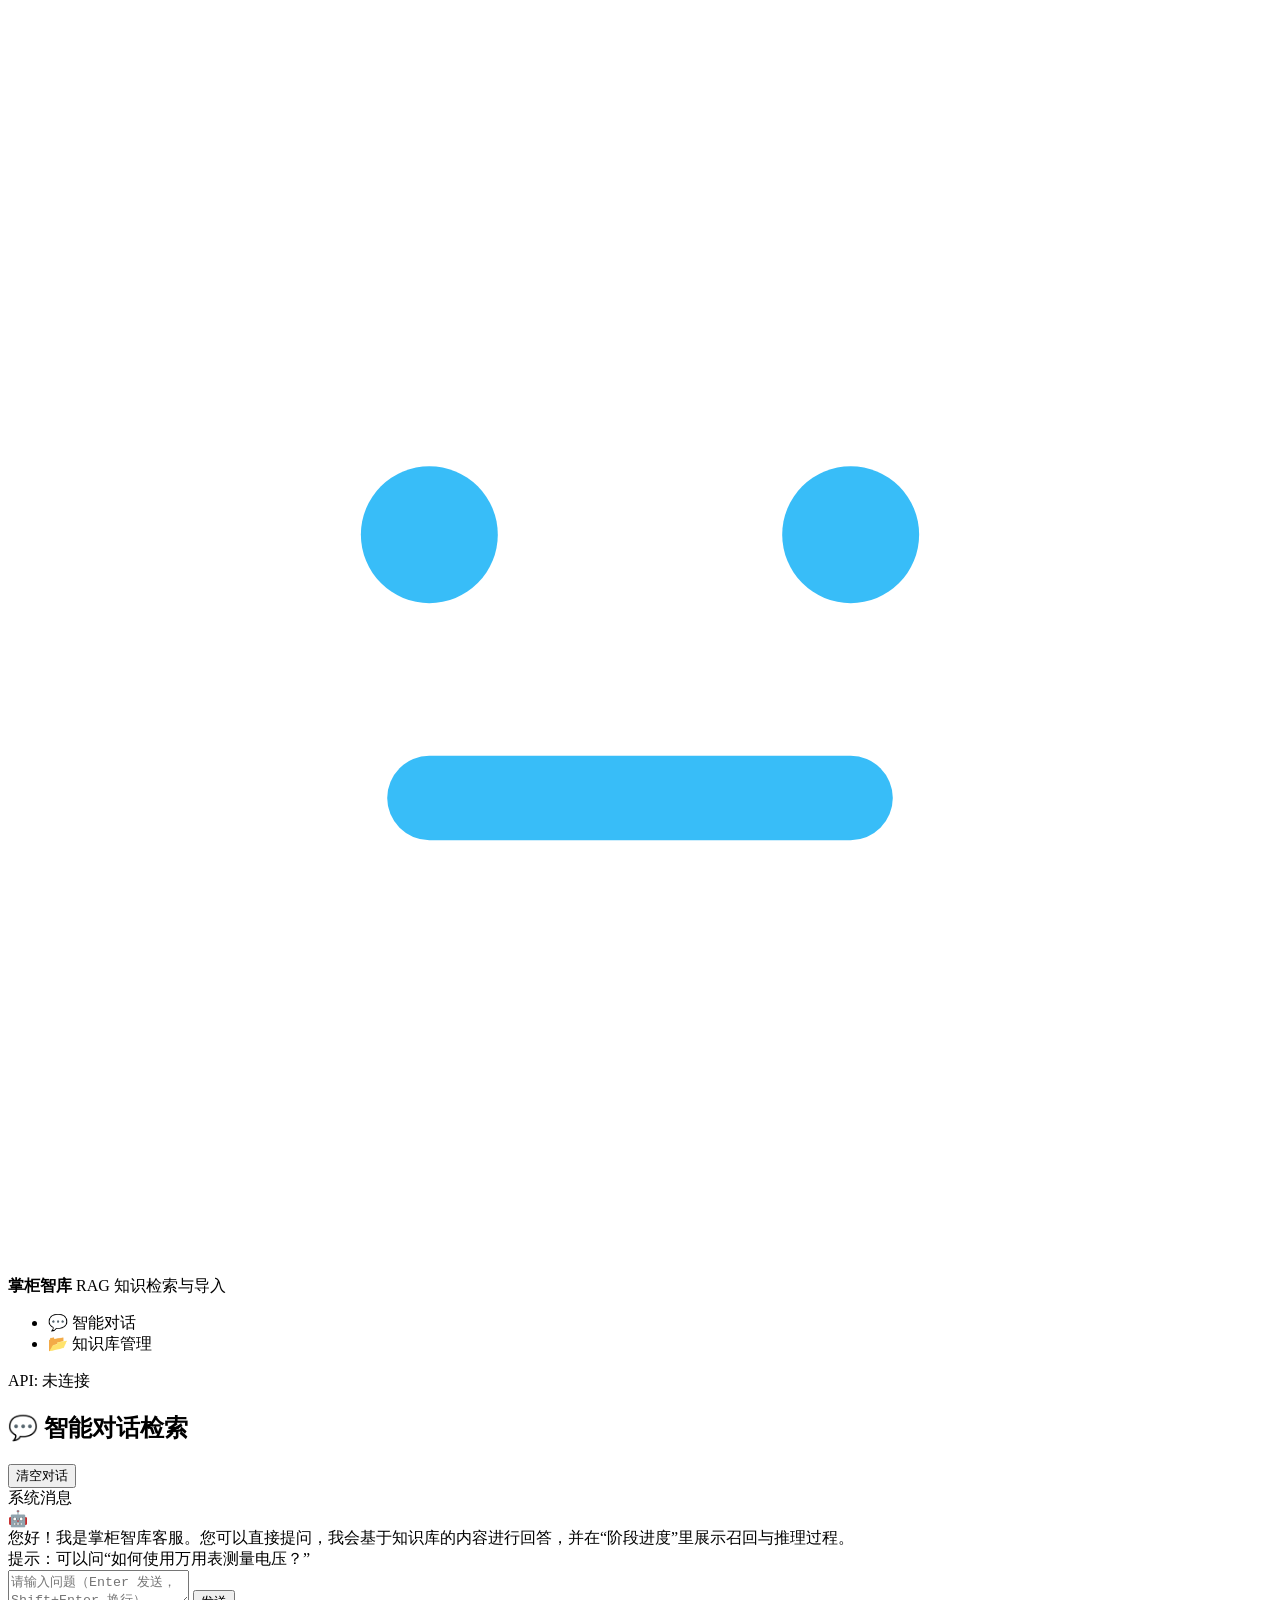
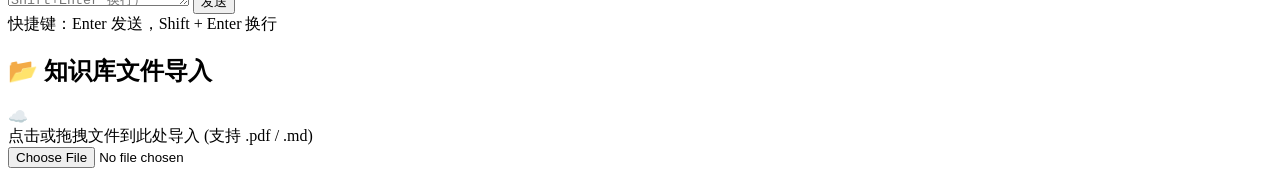
==== web/page/index.html @ 9c638b92 "refactor: 实现前后端SPA" ====
<!DOCTYPE html>
<html lang="zh-CN">
<head>
    <meta charset="UTF-8">
    <meta name="viewport" content="width=device-width, initial-scale=1.0">
    <title>掌柜智库</title>
    <!-- 引入高科技感统一独立样式表 -->
    <link rel="stylesheet" href="/static/css/style.css">
</head>
<body>

<div class="app-container">
    <!-- 1. 左侧一体化侧边栏 (Sidebar) -->
    <aside class="sidebar">
        <div class="brand">
            <div class="logo">
                <svg viewBox="0 0 24 24" fill="none" xmlns="http://www.w3.org/2000/svg">
                    <rect x="2.5" y="4" width="19" height="16" rx="3" fill="white"/>
                    <circle cx="12" cy="1.8" r="1.4" fill="white"/>
                    <rect x="11.6" y="1.8" width="0.8" height="2.2" fill="white"/>
                    <circle cx="8" cy="10" r="1.3" fill="#38bdf8"/>
                    <circle cx="16" cy="10" r="1.3" fill="#38bdf8"/>
                    <rect x="7.2" y="14.2" width="9.6" height="1.6" rx="0.8" fill="#38bdf8"/>
                </svg>
            </div>
            <div class="title">
                <strong>掌柜智库</strong>
                <span>RAG 知识检索与导入</span>
            </div>
        </div>

        <!-- 导航菜单 -->
        <nav>
            <ul class="nav-menu">
                <li class="nav-item active" data-tab="tab-chat">
                    <span>💬</span> 智能对话
                </li>
                <li class="nav-item" data-tab="tab-import">
                    <span>📂</span> 知识库管理
                </li>
            </ul>
        </nav>

        <!-- 底部状态指示 -->
        <div class="sidebar-footer">
            <span class="pill" id="apiPill">API: 未连接</span>
        </div>
    </aside>

    <!-- 2. 右侧核心工作面板 (Main Content) -->
    <main class="main-content">
        
        <!-- Tab 1: 智能对话面板 -->
        <div class="tab-pane active" id="tab-chat">
            <div class="topbar">
                <h2>💬 智能对话检索</h2>
                <div class="top-actions">
                    <button class="btn btn-secondary" id="btnClear">清空对话</button>
                </div>
            </div>

            <!-- 消息气泡对话区 -->
            <div class="chat-container" id="chat">
                <div class="dayline">系统消息</div>
                <div class="msg bot">
                    <div class="avatar bot">🤖</div>
                    <div>
                        <div class="bubble">您好！我是掌柜智库客服。您可以直接提问，我会基于知识库的内容进行回答，并在“阶段进度”里展示召回与推理过程。</div>
                        <div class="meta">提示：可以问“如何使用万用表测量电压？”</div>
                    </div>
                </div>
            </div>

            <!-- 输入区域 -->
            <div class="composer-area">
                <div class="composer-row">
                    <textarea id="input" placeholder="请输入问题（Enter 发送，Shift+Enter 换行）"></textarea>
                    <button class="send" id="send">发送</button>
                </div>
                <div class="hint">
                    快捷键：<span class="kbd">Enter</span> 发送，<span class="kbd">Shift</span> + <span class="kbd">Enter</span> 换行
                </div>
            </div>
        </div>

        <!-- Tab 2: 知识库文件导入面板 -->
        <div class="tab-pane" id="tab-import">
            <div class="topbar">
                <h2>📂 知识库文件导入</h2>
            </div>

            <!-- 文件导入主要区域 -->
            <div class="import-container">
                <div class="import-content-wrap">
                    <!-- 拖拽上传区 -->
                    <div class="upload-area" id="dropZone" onclick="document.getElementById('fileInput').click()">
                        <div class="upload-icon">☁️</div>
                        <div class="upload-text">点击或拖拽文件到此处导入 (支持 .pdf / .md)</div>
                        <input type="file" id="fileInput" class="file-input" accept=".pdf,.md">
                    </div>

                    <!-- 上传与解析进度列表 -->
                    <div id="fileList" class="file-list">
                        <!-- 动态上传项占位 -->
                    </div>
                </div>
            </div>
        </div>

    </main>
</div>

<!-- 引入分离的前端主业务逻辑脚本 -->
<script src="/static/js/app.js"></script>
</body>
</html>
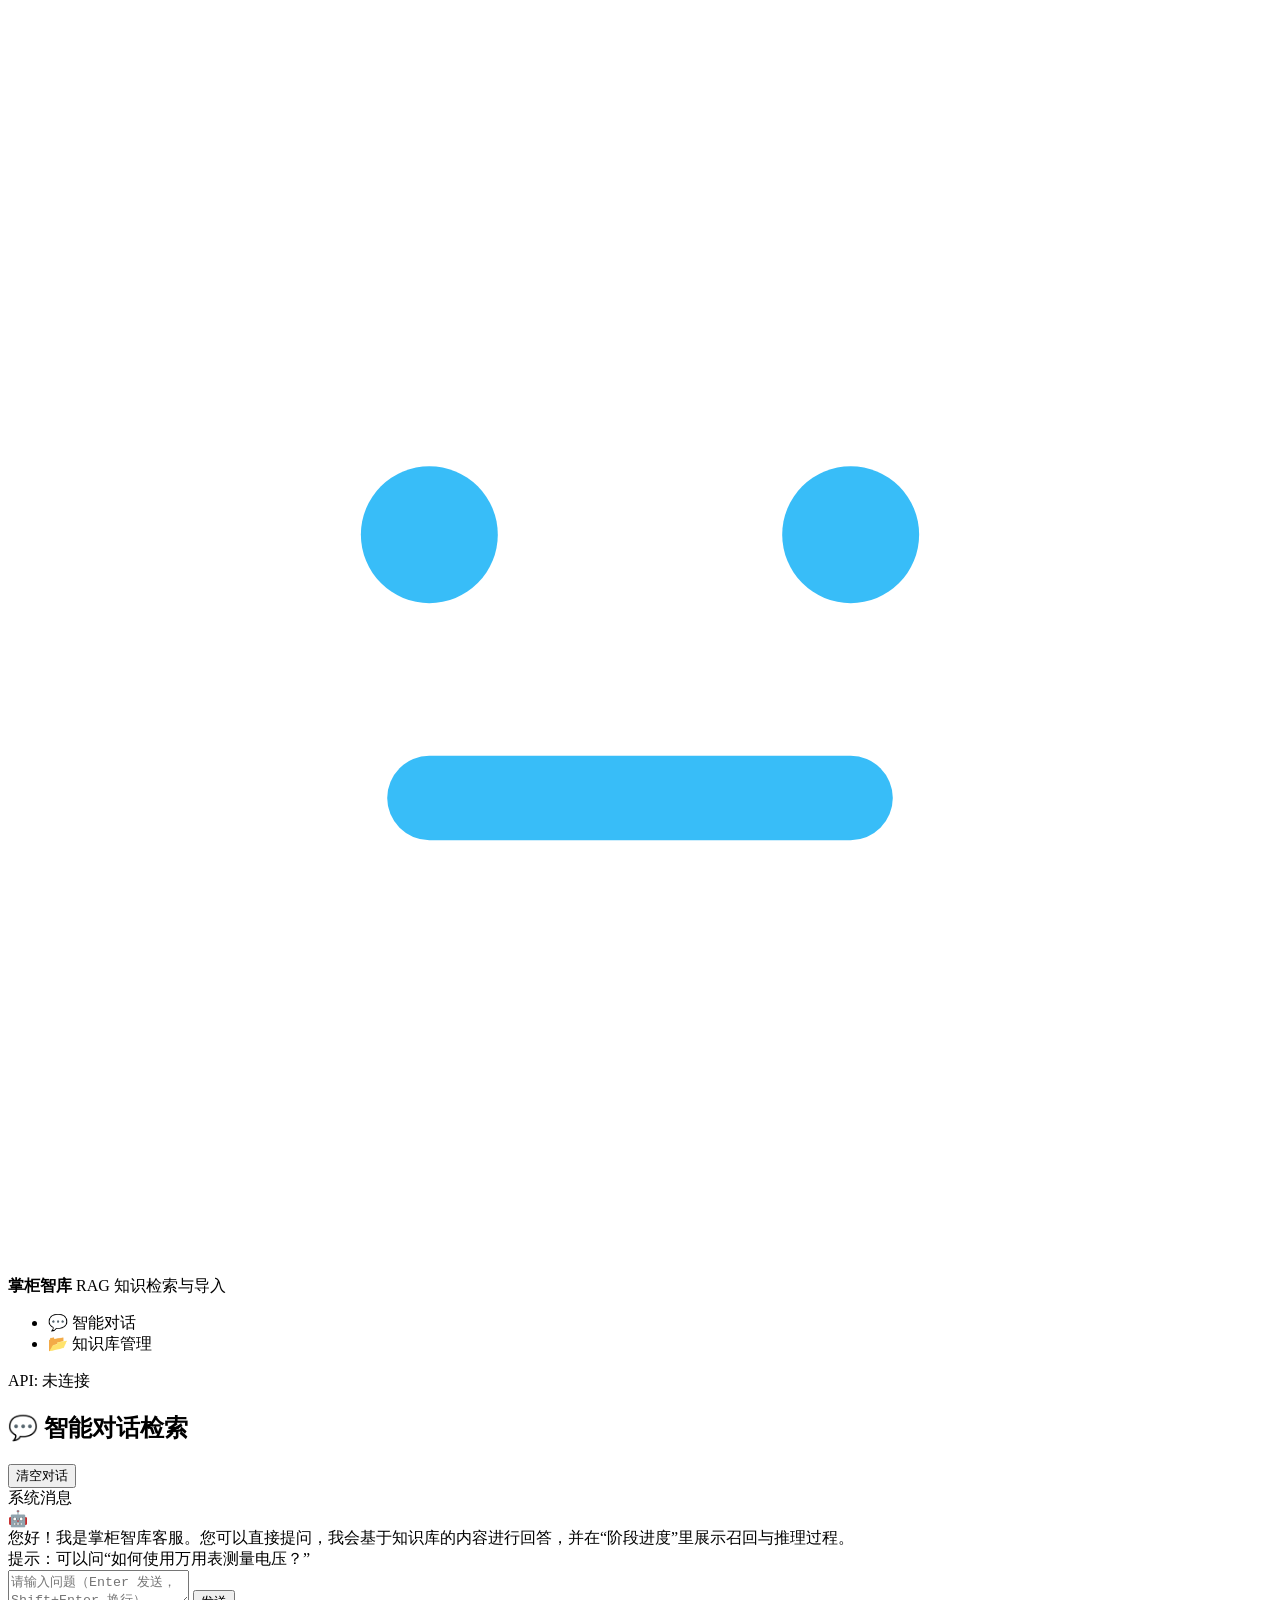
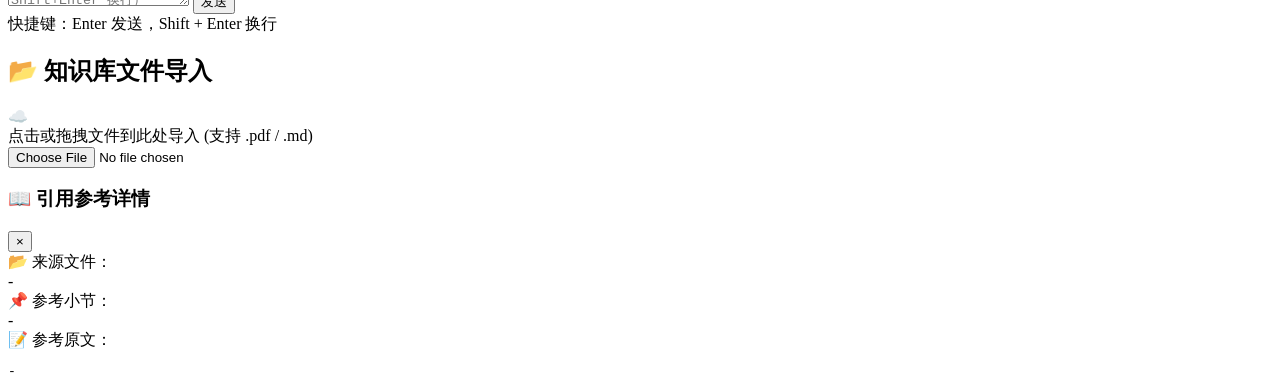
==== commit 34caace0: "feat:增加反向追溯chunk的功能" ====
--- a/web/page/index.html
+++ b/web/page/index.html
@@ -5,7 +5,9 @@
     <meta name="viewport" content="width=device-width, initial-scale=1.0">
     <title>掌柜智库</title>
     <!-- 引入高科技感统一独立样式表 -->
-    <link rel="stylesheet" href="/static/css/style.css">
+    <link rel="stylesheet" href="/static/css/style.css?v=4.0">
+    <!-- 引入 Markdown 渲染解析库 marked.js -->
+    <script src="/static/js/marked.min.js?v=4.0"></script>
 </head>
 <body>
 
@@ -110,7 +112,32 @@
     </main>
 </div>
 
+<!-- 引用详情背景磨砂遮罩 -->
+<div class="drawer-overlay" id="drawerOverlay"></div>
+
+<!-- 引用来源详情抽屉侧边栏 -->
+<div class="source-drawer" id="sourceDrawer">
+    <div class="drawer-header">
+        <h3>📖 引用参考详情</h3>
+        <button class="close-btn" id="closeDrawer">×</button>
+    </div>
+    <div class="drawer-body">
+        <div class="drawer-section">
+            <span class="drawer-label">📂 来源文件：</span>
+            <div class="drawer-value" id="drawerFileTitle">-</div>
+        </div>
+        <div class="drawer-section">
+            <span class="drawer-label">📌 参考小节：</span>
+            <div class="drawer-value" id="drawerSectionTitle">-</div>
+        </div>
+        <div class="drawer-section">
+            <span class="drawer-label">📝 参考原文：</span>
+            <pre class="drawer-value raw-content" id="drawerChunkContent">-</pre>
+        </div>
+    </div>
+</div>
+
 <!-- 引入分离的前端主业务逻辑脚本 -->
-<script src="/static/js/app.js"></script>
+<script src="/static/js/app.js?v=4.0"></script>
 </body>
 </html>
